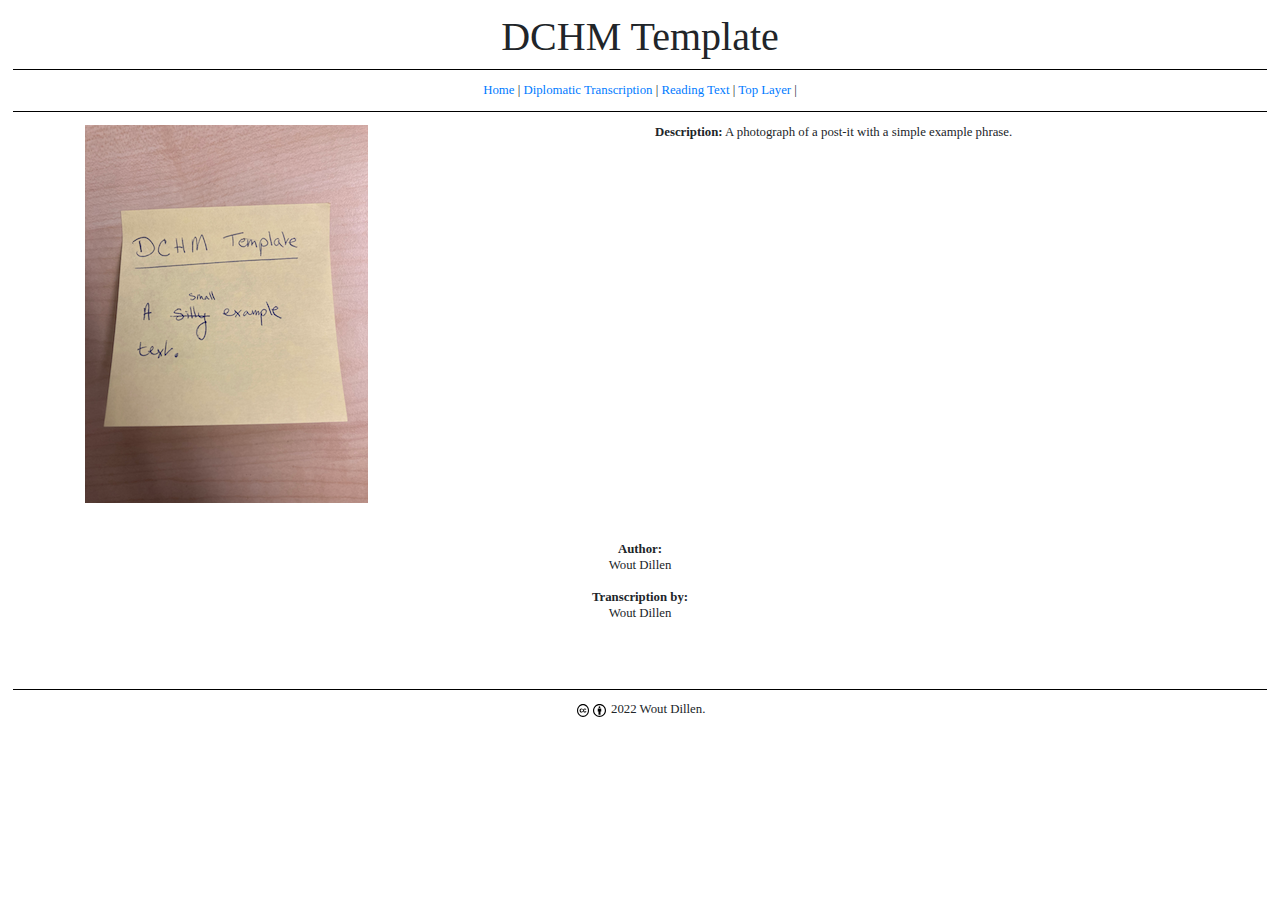
==== docs/index.html @ da26b140 "Initial commit" ====
<!DOCTYPE html>
<!DOCTYPE HTML><html lang="en" xml:lang="en">
   <head>
      <meta http-equiv="Content-Type" content="text/html; charset=UTF-8">
      <title>
                    
                    frankensTEIn: Home
                </title>
      <link rel="stylesheet" href="https://stackpath.bootstrapcdn.com/bootstrap/4.3.1/css/bootstrap.min.css" integrity="sha384-ggOyR0iXCbMQv3Xipma34MD+dH/1fQ784/j6cY/iJTQUOhcWr7x9JvoRxT2MZw1T" crossorigin="anonymous">
      <link rel="stylesheet" href="assets/css/main.css">
      <link rel="stylesheet" href="assets/css/desktop.css">
   </head>
   <body>
      <header>
         <h1>DCHM Template</h1>
      </header>
      <nav id="sitenav"><a href="index.html">Home</a> |
         <a href="diplomatic.html">Diplomatic Transcription</a> |
         <a href="reading.html">Reading Text</a> |
         <a href="toplayer.html">Top Layer</a> |
         </nav>
      <main id="manuscript">
         <div class="container">
            <div class="row">
               <div class="col-sm">
                  <article id="thumbnail"><img src="assets/img/documents/postit01_thumb.png" title="Post-It 01" alt="&#xA;               A photograph of a post-it with a simple example phrase.&#xA;            "></article>
               </div>
               <div class="col-sm">
                  <article id="transcription">
                     <p><strong>Description:</strong>
                        A photograph of a post-it with a simple example phrase.
                        </p>
                  </article>
               </div>
            </div>
            <div class="row">
               <div class="col-sm">
                  <article id="details">
                     <p><strong>Author:</strong><br>Wout Dillen</p>
                     <p><strong>Transcription by:</strong><br>Wout Dillen</p>
                  </article>
               </div>
            </div>
         </div>
      </main>
      <footer>
         <div class="row" id="footer">
            <div class="col-sm copyright">
               <div class="copyright_logos"><a href="https://creativecommons.org/licenses/by/4.0/legalcode"><img src="assets/img/logos/cc.svg" class="copyright_logo" alt="Creative Commons License"><img src="assets/img/logos/by.svg" class="copyright_logo" alt="Attribution 4.0 International"></a></div>
               <div class="copyright_text">
                  2022 Wout Dillen.
                  </div>
            </div>
         </div>
      </footer>
   </body>
</html>
---- docs/assets/css/main.css ----
body {
	padding: 1vw;
	font-family: 'Palatino','Palatino Linotype','Palatino LT STD','Book Antiqua','Georgia,serif';
	line-height: 1.25;
	font-size: 1vw;
  width: 100%;
	}

h1, h2, h3, nav, footer {
    text-align: center;
}

nav {
    margin-bottom: 1vw;
    border-top: 1px solid black;
    border-bottom: 1px solid black;
    padding: 1vw;
}

h2 {
    padding: 1vw;
}

h3 {
    font-weight: bold;
    padding: 1vw;
    
}

#details {
    padding: 2vw;
    margin: 1vw;
    text-align: center;    
}

footer {
    border-top: 1px solid black;
    padding-top: 1vw;
    margin-top: 1vw;
}

.copyright {
    width: 50%;
    margin: auto;
}

.copyright_logos, .copyright_text {
    display: inline;
}

.copyright_logo {
		width: 1vw;
		margin:.15vw;
	}
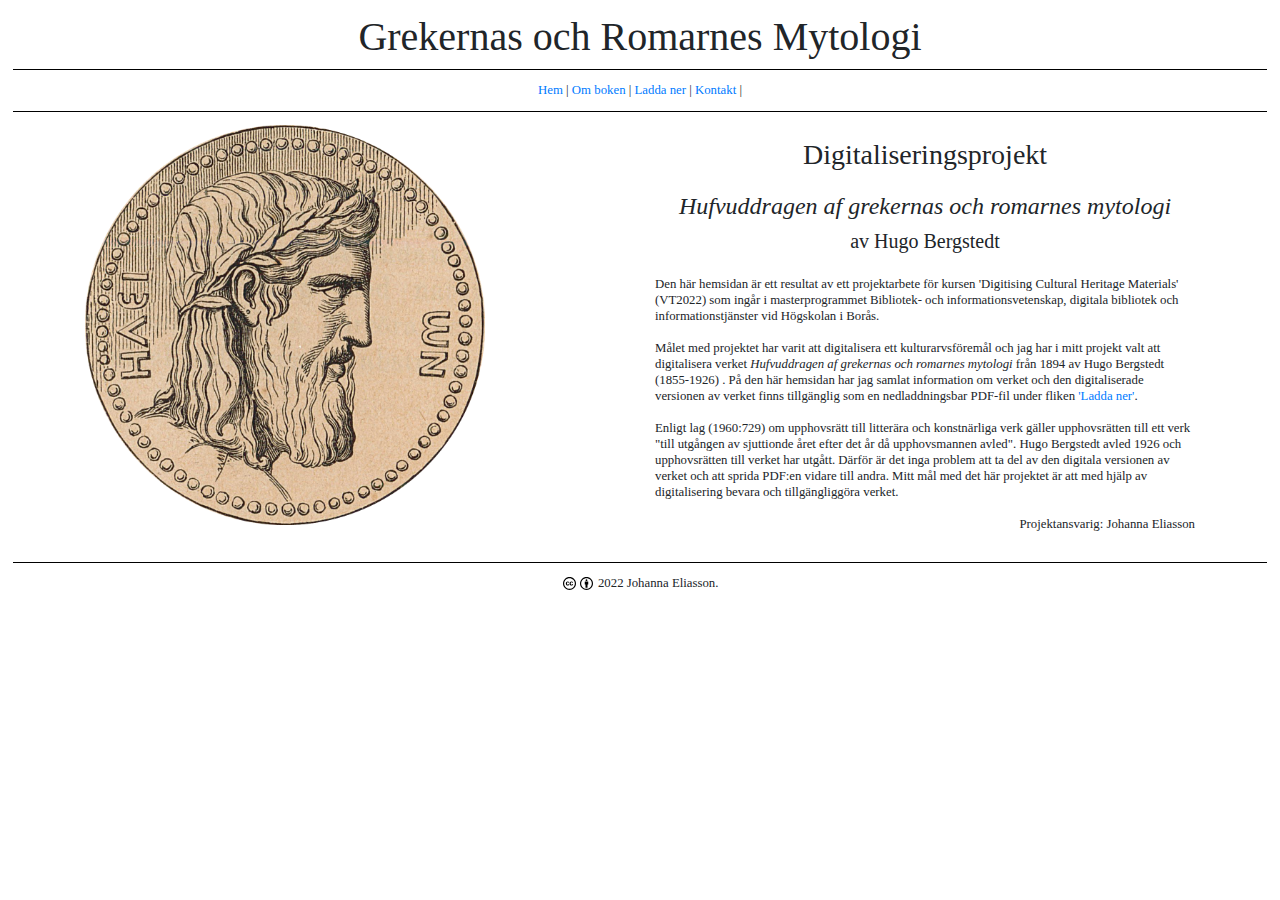
==== commit 906cfd99: "Updated html to match correct version" ====
--- a/docs/index.html
+++ b/docs/index.html
@@ -1,43 +1,47 @@
 <!DOCTYPE html>
-<!DOCTYPE HTML><html lang="en" xml:lang="en">
+<html lang="sv">
    <head>
       <meta http-equiv="Content-Type" content="text/html; charset=UTF-8">
-      <title>
-                    
-                    frankensTEIn: Home
-                </title>
+      <title>Grekernas och Romarnes Mytologi</title>
       <link rel="stylesheet" href="https://stackpath.bootstrapcdn.com/bootstrap/4.3.1/css/bootstrap.min.css" integrity="sha384-ggOyR0iXCbMQv3Xipma34MD+dH/1fQ784/j6cY/iJTQUOhcWr7x9JvoRxT2MZw1T" crossorigin="anonymous">
       <link rel="stylesheet" href="assets/css/main.css">
       <link rel="stylesheet" href="assets/css/desktop.css">
+      <link rel="stylesheet" href="https://cdnjs.cloudflare.com/ajax/libs/font-awesome/4.7.0/css/font-awesome.min.css">
    </head>
    <body>
       <header>
-         <h1>DCHM Template</h1>
+         <h1>Grekernas och Romarnes Mytologi</h1>
       </header>
-      <nav id="sitenav"><a href="index.html">Home</a> |
-         <a href="diplomatic.html">Diplomatic Transcription</a> |
-         <a href="reading.html">Reading Text</a> |
-         <a href="toplayer.html">Top Layer</a> |
+      <nav id="sitenav"><a href="index.html">Hem</a> |
+         <a href="omboken.html">Om boken</a> |
+         <a href="laddaner.html">Ladda ner</a> |
+         <a href="kontakt.html">Kontakt</a> |
          </nav>
       <main id="manuscript">
          <div class="container">
             <div class="row">
                <div class="col-sm">
-                  <article id="thumbnail"><img src="assets/img/documents/postit01_thumb.png" title="Post-It 01" alt="&#xA;               A photograph of a post-it with a simple example phrase.&#xA;            "></article>
+                  <img src="assets/img/documents/zevspub.png" title="Zevs" alt="Bild av mynt med Zevs på." width="400" height="400">
                </div>
                <div class="col-sm">
-                  <article id="transcription">
-                     <p><strong>Description:</strong>
-                        A photograph of a post-it with a simple example phrase.
-                        </p>
-                  </article>
-               </div>
-            </div>
-            <div class="row">
-               <div class="col-sm">
-                  <article id="details">
-                     <p><strong>Author:</strong><br>Wout Dillen</p>
-                     <p><strong>Transcription by:</strong><br>Wout Dillen</p>
+                  <article id="description">
+                     <h3>Digitaliseringsprojekt</h3>
+                     <h4><i>Hufvuddragen af grekernas och romarnes mytologi</i></h4>
+                     <h5>av Hugo Bergstedt</h5>
+                     <br>
+                     <p>Den här hemsidan är ett resultat av ett projektarbete för kursen 'Digitising Cultural Heritage Materials' (VT2022)
+                        som ingår i masterprogrammet Bibliotek- och informationsvetenskap, digitala bibliotek och informationstjänster vid Högskolan i Borås.
+                     </p>
+                     <p>Målet med projektet har varit att digitalisera ett kulturarvsföremål och jag har i mitt projekt valt att digitalisera verket 
+                        <i>Hufvuddragen af grekernas och romarnes mytologi</i> från 1894 av Hugo Bergstedt (1855-1926) . På den här hemsidan har jag samlat information om verket 
+                        och den digitaliserade versionen av verket finns tillgänglig som en nedladdningsbar PDF-fil under fliken <a href="laddaner.html">'Ladda ner'</a>.
+                     </p>
+                     <p>Enligt lag (1960:729) om upphovsrätt till litterära och konstnärliga verk gäller upphovsrätten till ett verk "till utgången av 
+                        sjuttionde året efter det år då upphovsmannen avled". Hugo Bergstedt avled 1926 och upphovsrätten till verket har utgått.
+                        Därför är det inga problem att ta del av den digitala versionen av verket och att sprida PDF:en vidare till andra. Mitt mål med det här projektet
+                        är att med hjälp av digitalisering bevara och tillgängliggöra verket. 
+                     </p>
+                     <p id="right">Projektansvarig: Johanna Eliasson</p>
                   </article>
                </div>
             </div>
@@ -48,7 +52,7 @@
             <div class="col-sm copyright">
                <div class="copyright_logos"><a href="https://creativecommons.org/licenses/by/4.0/legalcode"><img src="assets/img/logos/cc.svg" class="copyright_logo" alt="Creative Commons License"><img src="assets/img/logos/by.svg" class="copyright_logo" alt="Attribution 4.0 International"></a></div>
                <div class="copyright_text">
-                  2022 Wout Dillen.
+                  2022 Johanna Eliasson.
                   </div>
             </div>
          </div>
--- a/docs/assets/css/main.css
+++ b/docs/assets/css/main.css
@@ -1,5 +1,3 @@
-
-
 body {
 	padding: 1vw;
 	font-family: 'Palatino','Palatino Linotype','Palatino LT STD','Book Antiqua','Georgia,serif';
@@ -8,7 +6,7 @@
   width: 100%;
 	}
 
-h1, h2, h3, nav, footer {
+h1, h2, h3, h4, h5, nav, footer {
     text-align: center;
 }
 
@@ -24,7 +22,6 @@
 }
 
 h3 {
-    font-weight: bold;
     padding: 1vw;
     
 }
@@ -33,6 +30,18 @@
     padding: 2vw;
     margin: 1vw;
     text-align: center;    
+}
+
+#right {
+    text-align: right;
+}
+
+blockquote { 
+  display: block;
+  margin-top: 1em;
+  margin-bottom: 1em;
+  margin-left: 20px;
+  margin-right: 20px;
 }
 
 footer {
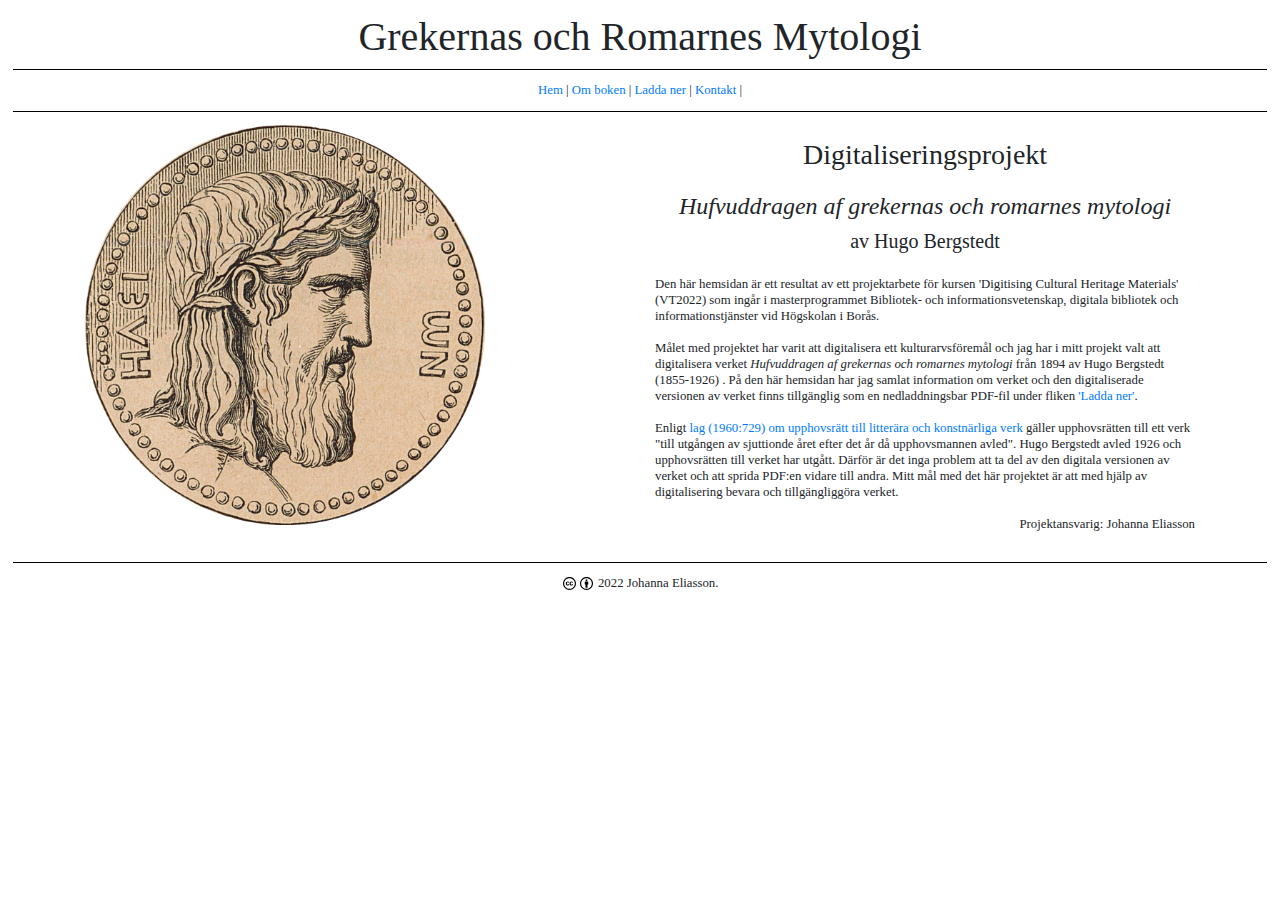
==== commit bbe918e8: "Mindre uppdateringar" ====
--- a/docs/index.html
+++ b/docs/index.html
@@ -36,8 +36,8 @@
                         <i>Hufvuddragen af grekernas och romarnes mytologi</i> från 1894 av Hugo Bergstedt (1855-1926) . På den här hemsidan har jag samlat information om verket 
                         och den digitaliserade versionen av verket finns tillgänglig som en nedladdningsbar PDF-fil under fliken <a href="laddaner.html">'Ladda ner'</a>.
                      </p>
-                     <p>Enligt lag (1960:729) om upphovsrätt till litterära och konstnärliga verk gäller upphovsrätten till ett verk "till utgången av 
-                        sjuttionde året efter det år då upphovsmannen avled". Hugo Bergstedt avled 1926 och upphovsrätten till verket har utgått.
+                     <p>Enligt <a href="https://www.riksdagen.se/sv/dokument-lagar/dokument/svensk-forfattningssamling/lag-1960729-om-upphovsratt-till-litterara-och_sfs-1960-729"> lag (1960:729) om upphovsrätt till litterära och konstnärliga verk</a> 
+                        gäller upphovsrätten till ett verk "till utgången av sjuttionde året efter det år då upphovsmannen avled". Hugo Bergstedt avled 1926 och upphovsrätten till verket har utgått.
                         Därför är det inga problem att ta del av den digitala versionen av verket och att sprida PDF:en vidare till andra. Mitt mål med det här projektet
                         är att med hjälp av digitalisering bevara och tillgängliggöra verket. 
                      </p>
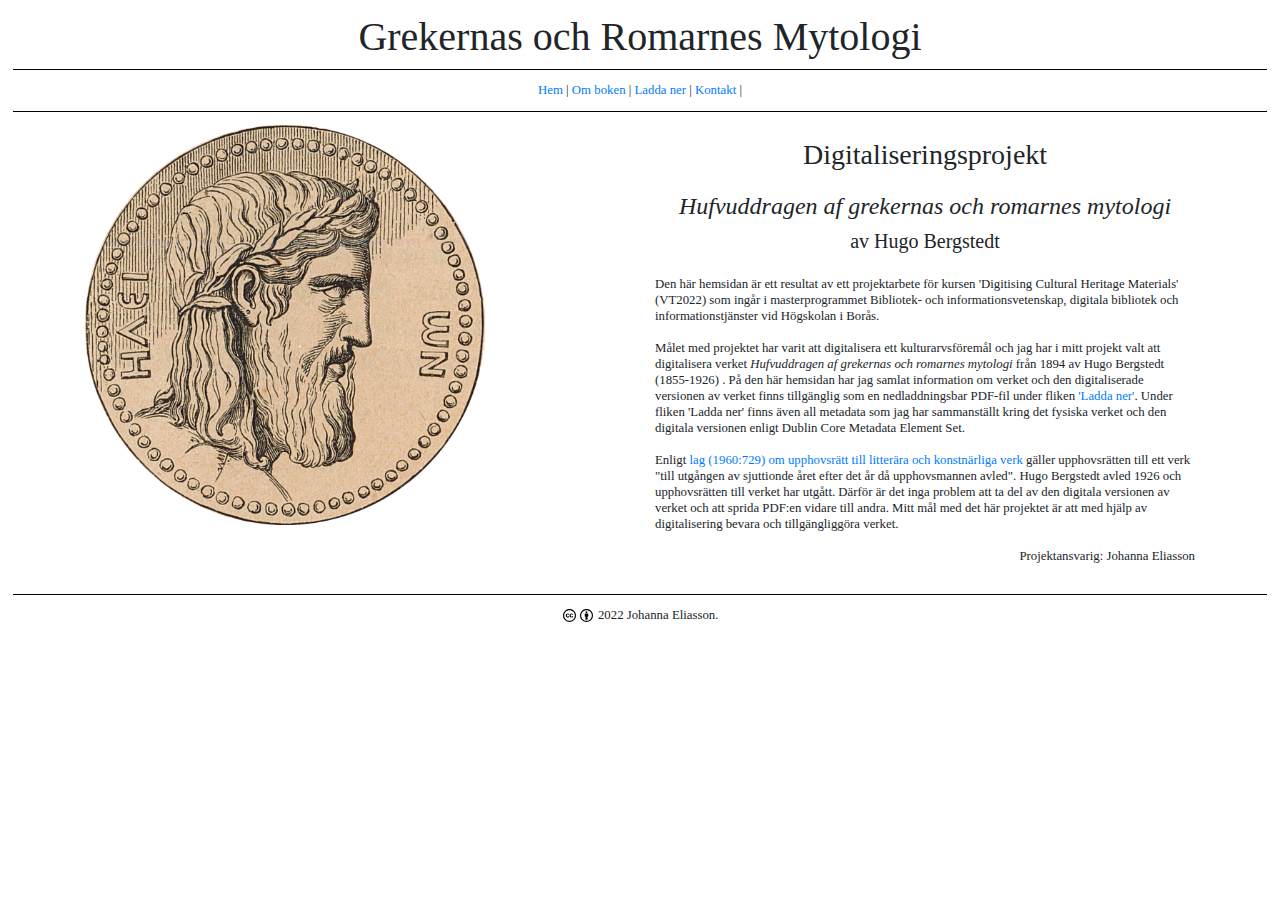
==== commit d232ad58: "Uppdaterad metadata" ====
--- a/docs/index.html
+++ b/docs/index.html
@@ -35,7 +35,7 @@
                      <p>Målet med projektet har varit att digitalisera ett kulturarvsföremål och jag har i mitt projekt valt att digitalisera verket 
                         <i>Hufvuddragen af grekernas och romarnes mytologi</i> från 1894 av Hugo Bergstedt (1855-1926) . På den här hemsidan har jag samlat information om verket 
                         och den digitaliserade versionen av verket finns tillgänglig som en nedladdningsbar PDF-fil under fliken <a href="laddaner.html">'Ladda ner'</a>.
-                     </p>
+                        Under fliken 'Ladda ner' finns även all metadata som jag har sammanställt kring det fysiska verket och den digitala versionen enligt Dublin Core Metadata Element Set.</p>
                      <p>Enligt <a href="https://www.riksdagen.se/sv/dokument-lagar/dokument/svensk-forfattningssamling/lag-1960729-om-upphovsratt-till-litterara-och_sfs-1960-729"> lag (1960:729) om upphovsrätt till litterära och konstnärliga verk</a> 
                         gäller upphovsrätten till ett verk "till utgången av sjuttionde året efter det år då upphovsmannen avled". Hugo Bergstedt avled 1926 och upphovsrätten till verket har utgått.
                         Därför är det inga problem att ta del av den digitala versionen av verket och att sprida PDF:en vidare till andra. Mitt mål med det här projektet
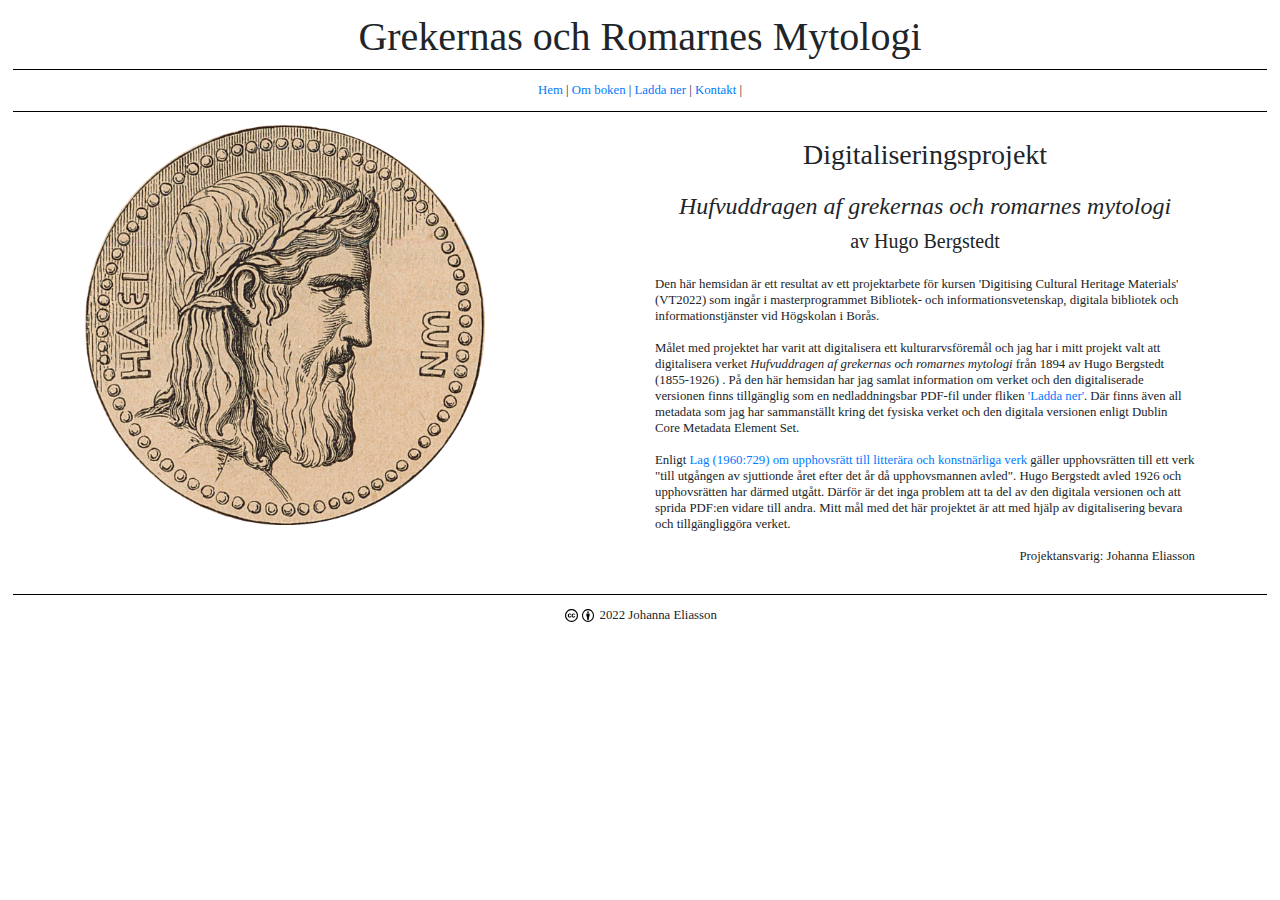
==== commit 0e43e9eb: "Last update" ====
--- a/docs/index.html
+++ b/docs/index.html
@@ -34,11 +34,11 @@
                      </p>
                      <p>Målet med projektet har varit att digitalisera ett kulturarvsföremål och jag har i mitt projekt valt att digitalisera verket 
                         <i>Hufvuddragen af grekernas och romarnes mytologi</i> från 1894 av Hugo Bergstedt (1855-1926) . På den här hemsidan har jag samlat information om verket 
-                        och den digitaliserade versionen av verket finns tillgänglig som en nedladdningsbar PDF-fil under fliken <a href="laddaner.html">'Ladda ner'</a>.
-                        Under fliken 'Ladda ner' finns även all metadata som jag har sammanställt kring det fysiska verket och den digitala versionen enligt Dublin Core Metadata Element Set.</p>
-                     <p>Enligt <a href="https://www.riksdagen.se/sv/dokument-lagar/dokument/svensk-forfattningssamling/lag-1960729-om-upphovsratt-till-litterara-och_sfs-1960-729"> lag (1960:729) om upphovsrätt till litterära och konstnärliga verk</a> 
-                        gäller upphovsrätten till ett verk "till utgången av sjuttionde året efter det år då upphovsmannen avled". Hugo Bergstedt avled 1926 och upphovsrätten till verket har utgått.
-                        Därför är det inga problem att ta del av den digitala versionen av verket och att sprida PDF:en vidare till andra. Mitt mål med det här projektet
+                        och den digitaliserade versionen finns tillgänglig som en nedladdningsbar PDF-fil under fliken <a href="laddaner.html">'Ladda ner'</a>.
+                        Där finns även all metadata som jag har sammanställt kring det fysiska verket och den digitala versionen enligt Dublin Core Metadata Element Set.</p>
+                     <p>Enligt <a href="https://www.riksdagen.se/sv/dokument-lagar/dokument/svensk-forfattningssamling/lag-1960729-om-upphovsratt-till-litterara-och_sfs-1960-729">Lag (1960:729) om upphovsrätt till litterära och konstnärliga verk</a> 
+                        gäller upphovsrätten till ett verk "till utgången av sjuttionde året efter det år då upphovsmannen avled". Hugo Bergstedt avled 1926 och upphovsrätten har därmed utgått.
+                        Därför är det inga problem att ta del av den digitala versionen och att sprida PDF:en vidare till andra. Mitt mål med det här projektet
                         är att med hjälp av digitalisering bevara och tillgängliggöra verket. 
                      </p>
                      <p id="right">Projektansvarig: Johanna Eliasson</p>
@@ -51,9 +51,7 @@
          <div class="row" id="footer">
             <div class="col-sm copyright">
                <div class="copyright_logos"><a href="https://creativecommons.org/licenses/by/4.0/legalcode"><img src="assets/img/logos/cc.svg" class="copyright_logo" alt="Creative Commons License"><img src="assets/img/logos/by.svg" class="copyright_logo" alt="Attribution 4.0 International"></a></div>
-               <div class="copyright_text">
-                  2022 Johanna Eliasson.
-                  </div>
+               <div class="copyright_text">2022 Johanna Eliasson</div>
             </div>
          </div>
       </footer>
--- a/docs/assets/css/main.css
+++ b/docs/assets/css/main.css
@@ -3,7 +3,7 @@
 	font-family: 'Palatino','Palatino Linotype','Palatino LT STD','Book Antiqua','Georgia,serif';
 	line-height: 1.25;
 	font-size: 1vw;
-  width: 100%;
+    width: 100%;
 	}
 
 h1, h2, h3, h4, h5, nav, footer {
